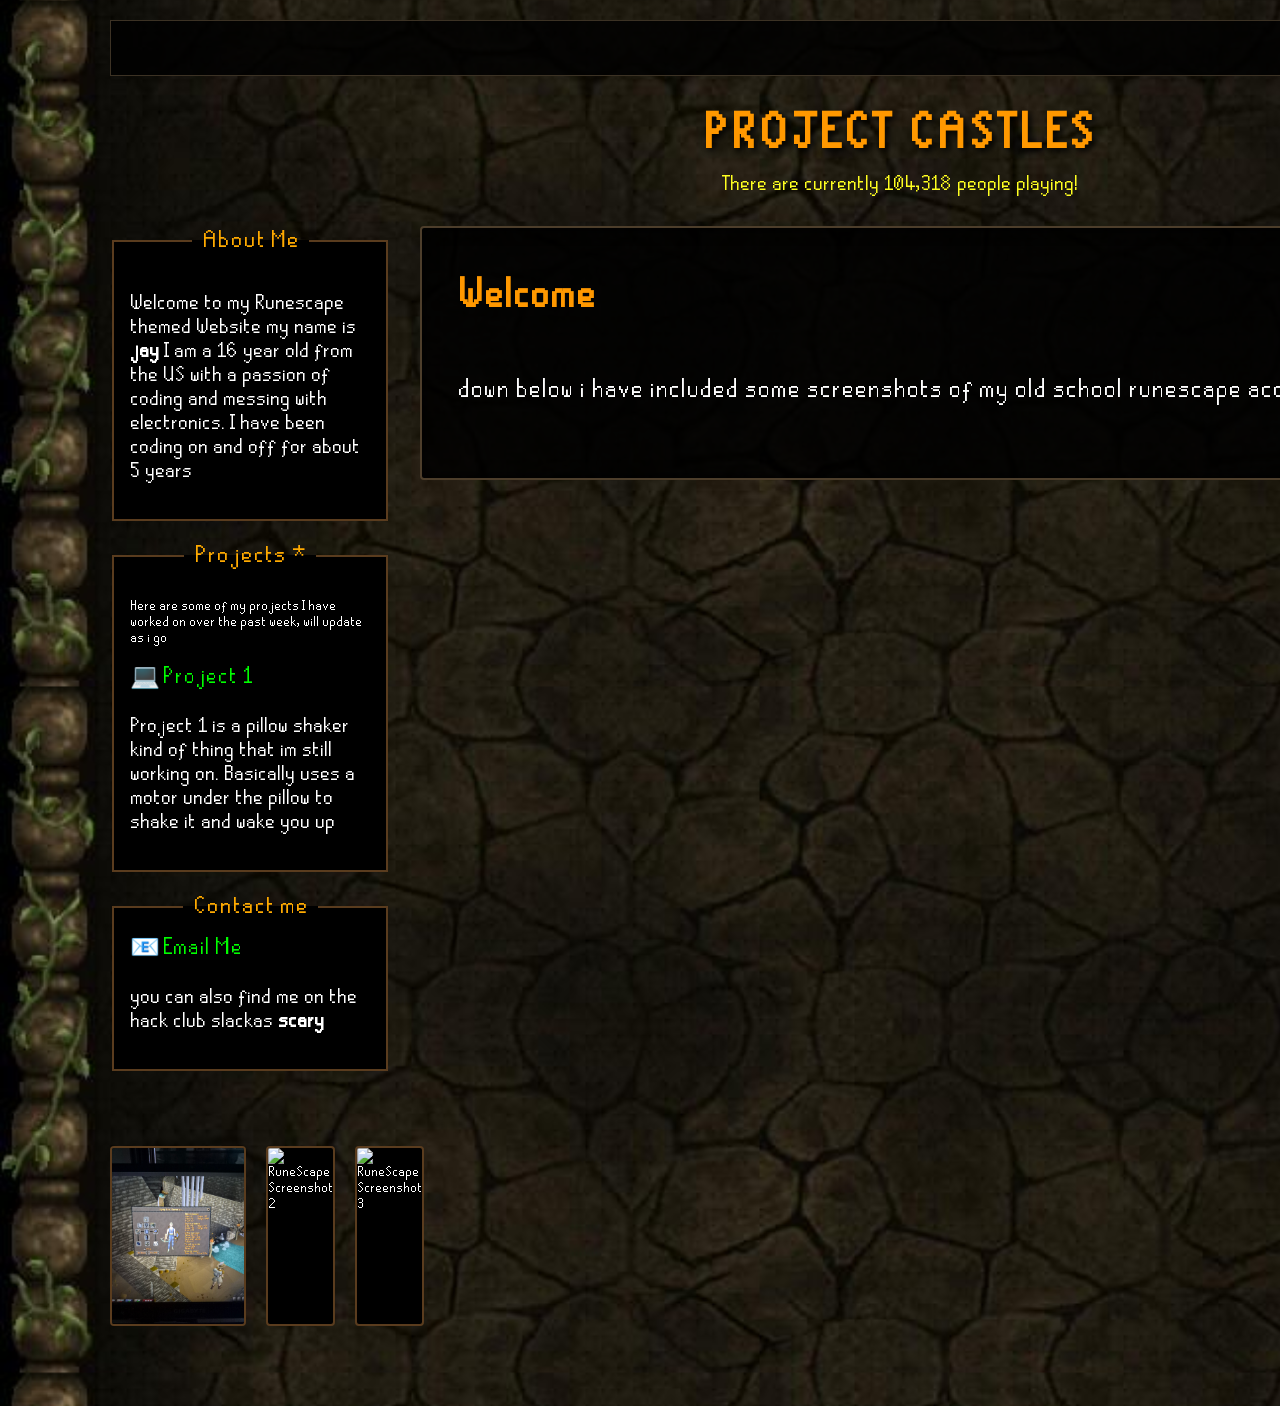
==== index.html @ f6dc307f "Add files via upload" ====
<!DOCTYPE html>
<html lang="en">
<head>
  <meta charset="UTF-8">
  <meta name="viewport" content="width=device-width, initial-scale=1.0">
  <title>Project Castles - Runescape Themed Website</title>
  <style>

    .image-gallery {
  display: flex;
  flex-direction: row;
  gap: 20px;
  margin-top: 25px;
  justify-content: flex-start;
}

.image-gallery img {
  width: 250px;
  height: 180px;
  object-fit: cover;
  border: 2px solid #5a3c1e;
  border-radius: 4px;
  background-color: #000;
  box-sizing: border-box;
}
    @font-face {
      font-family: 'RuneScapeFont'; 
      src: url('font/runescape.ttf') format('truetype'); 
      font-weight: normal;
      font-style: normal;
    }
    html, body {
      margin: 0;
      padding: 0;
      min-height: 100vh;
      background-color: #000;
      color: #fff;
      font-family: 'RuneScapeFont', Arial, sans-serif;
    }

    .osrs-frame {
      position: relative;
      width: 1800px;
      min-height: 100vh;
      margin: 0 auto;
      
      background-image: url('background.jpg');
      background-repeat: repeat-y;
      background-position: center top;
      background-size: 1800px auto; 
      
      box-shadow: 0 0 35px rgba(0, 0, 0, 0.9);
    }

    .content-wrapper {
      padding: 20px 110px 80px 110px;
      box-sizing: border-box;
    }

    .header-bar {
      background: rgba(0, 0, 0, 0.85);
      border: 1px solid #3c3224;
      padding: 12px 24px;
      text-align: right;
      font-size: 30px;
      margin-bottom: 30px;
    }

    .header-bar a {
      color: #00ff00;
      text-decoration: none;
      font-weight: bold;
    }

    .logo-area {
      text-align: center;
      margin: 0 0 30px 0;
    }

    .logo-area h1 {
      color: #ff9800;
      font-size: 56px;
      margin: 0;
      text-shadow: 3px 3px 6px #000;
      letter-spacing: 4px;
    }

    .player-count {
      color: #ffff20;
      font-size: 24px;
      margin-top: 10px;
    }

    .page-layout {
      display: grid;
      grid-template-columns: 280px 1fr;
      gap: 30px;
      align-items: start;
    }

    .osrs-nav-box {
      border: 2px solid #5a3c1e;
      background-color: #000000;
      margin-bottom: 20px;
      padding: 12px 16px;
      box-sizing: border-box;
    }

    .osrs-nav-box legend {
      color: #ffaa00;
      font-size: 28px;s
      font-weight: bold;
      text-align: center;
      padding: 0 10px;
    }

    .osrs-nav-box ul {
      list-style: none;
      padding: 0;
      margin: 0;
    }

    .osrs-nav-box li {
      margin-bottom: 10px;
      font-size: 26px;
      display: flex;
      align-items: center;
    }

    .osrs-nav-box li:last-child {
      margin-bottom: 0;
    }

    .osrs-nav-box .icon {
      width: 24px;
      display: inline-block;
      text-align: center;
      margin-right: 8px;
      font-size: 24px;
    }

    .osrs-nav-box a {
      color: #00ff00;
      text-decoration: none;
      font-weight: normal;
    }

    .osrs-nav-box a:hover {
      text-decoration: underline;
      color: #ffff00;
    }

    .main-content {
      background: rgba(0, 0, 0, 0.85);
      border: 2px solid #4d3e2b;
      border-radius: 4px;
      padding: 35px;
      box-shadow: inset 0 0 15px #000;
      font-size: 30px;
      line-height: 1.5;
    }

    .main-content h2 {
      color: #ff9800;
      margin-top: 0;
    }
  </style>
</head>
<body>

  <div class="osrs-frame">
    <div class="content-wrapper">
      
      <!-- Top Bar -->
      <div class="header-bar">
        <a href="#">made by jay</a>
      </div>

      <!-- Logo Header -->
      <div class="logo-area">
        <h1>PROJECT CASTLES</h1>
        <div class="player-count">
    There are currently <span id="online-counter">104,318</span> people playing!
        </div>
      </div>

      <!-- Main Layout Grid -->
      <div class="page-layout">
        
        <!-- LEFT SIDEBAR -->
        <aside class="left-sidebar">
          
          <fieldset class="osrs-nav-box">
            <legend>About Me</legend>
            <ul>
                <p style="font-size: 24px;">Welcome to my Runescape themed Website my name is <strong>jay</strong> I am a 16 year old from the US with a passion of coding and messing with electronics. I have been coding on and off for about 5 years </p>
            </ul>
          </fieldset>

          <fieldset class="osrs-nav-box">
            <legend>Projects *</legend>
            <ul>
              <p>Here are some of my projects I have worked on over the past week, will update as i go</p>
              <li><span class="icon">💻</span><a href="#">Project 1</a></li>
                <p style="font-size: 24px;">Project 1 is a pillow shaker kind of thing that im still working on. Basically uses a motor under the pillow to shake it and wake you up</p>
            </ul>
          </fieldset>

          <fieldset class="osrs-nav-box">
            <legend>Contact me</legend>
            <ul>
              <li><span class="icon">📧</span><a href="mailto:jrougew@gmail.com">Email Me</a></li>
              <p style="font-size: 24px;">you can also find me on the hack club slackas <strong>scary</strong></p>
            </ul>
          </fieldset>

        </aside>

        <main class="main-content">
          <h2>Welcome</h2>
          <p>down below i have included some screenshots of my old school runescape account if your interested</p>
        </main>
        <!-- Images placed outside and underneath the main box -->
        <div class="image-gallery">
          <img src="1715.jpg" alt="RuneScape Screenshot 1">
          <img src="1758.jpg" alt="RuneScape Screenshot 2">
          <img src="1756.jpg" alt="RuneScape Screenshot 3">   
        </div>
      </div>

    </div>
  </div>

</body>
<script>
  let playerCount = 104318;

  function updateCounter() {
    const change = Math.floor(Math.random() * 11) - 5;
    playerCount += change;

    const formattedCount = playerCount.toLocaleString();

    document.getElementById('online-counter').textContent = formattedCount;
  }

  setInterval(updateCounter, 3000);
</script>
</html>
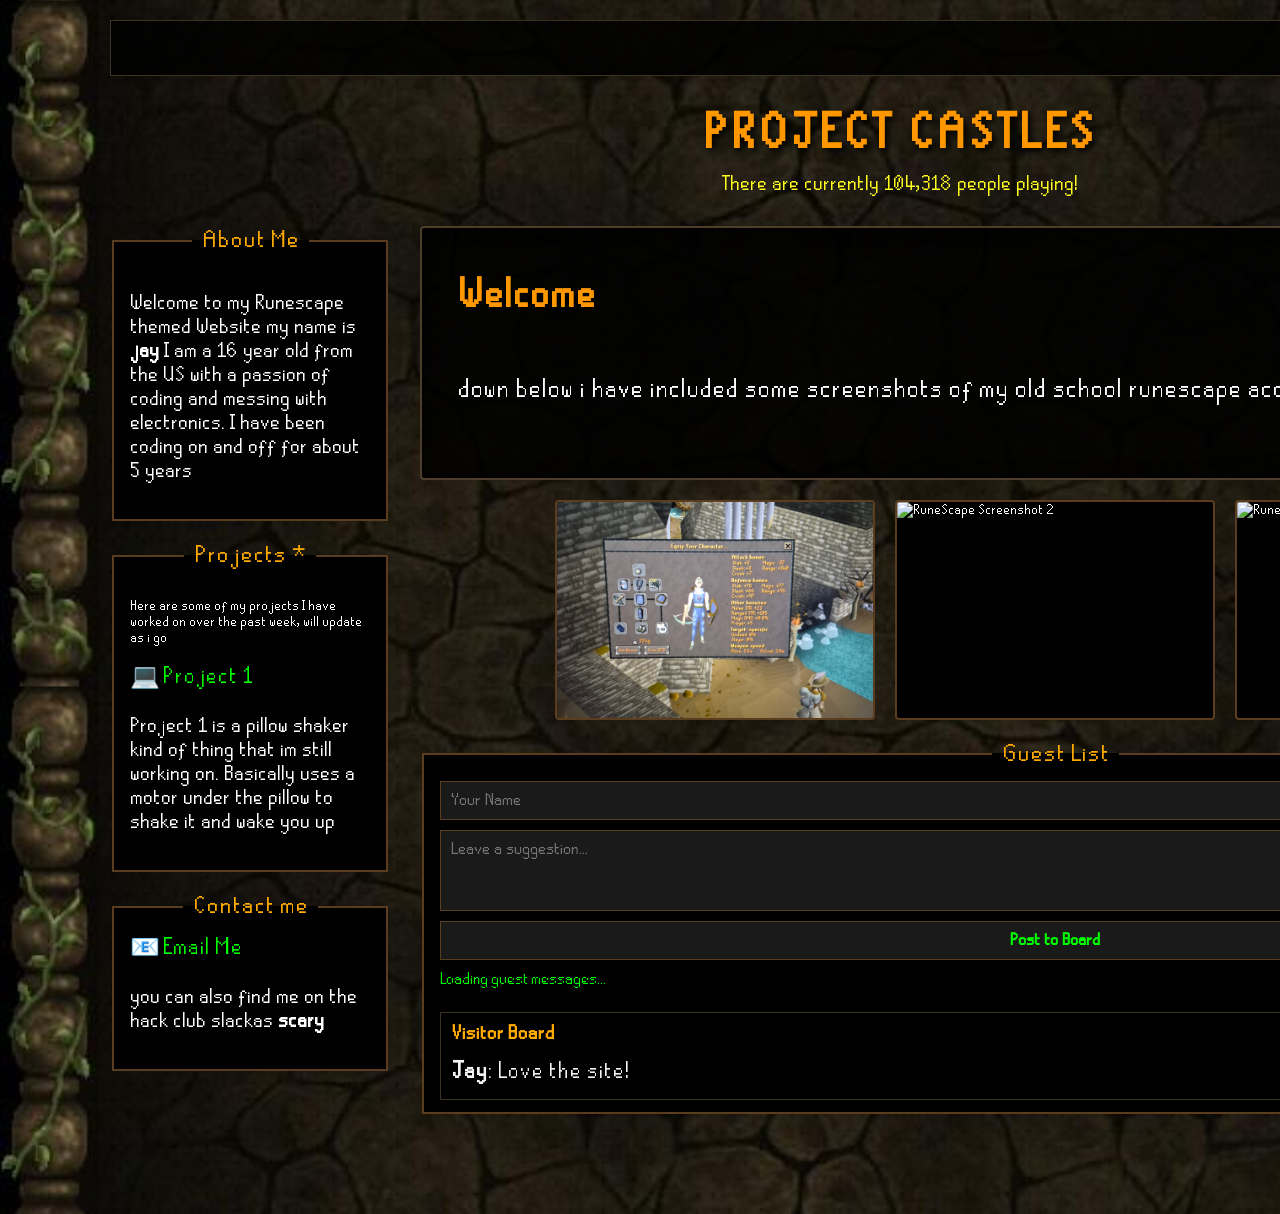
==== commit 03f76065: "Add files via upload" ====
--- a/index.html
+++ b/index.html
@@ -6,17 +6,88 @@
   <title>Project Castles - Runescape Themed Website</title>
   <style>
 
+    .main-column {
+      display: flex;
+      flex-direction: column;
+      gap: 20px;
+    }
+
     .image-gallery {
-  display: flex;
-  flex-direction: row;
-  gap: 20px;
-  margin-top: 25px;
-  justify-content: flex-start;
-}
+      display: flex;
+      flex-direction: row;
+      gap: 20px;
+      justify-content: center;
+      align-items: center;
+      flex-wrap: wrap;
+      margin-top: 0;
+    }
+
+    .guest-list-form {
+      display: flex;
+      flex-direction: column;
+      gap: 10px;
+    }
+
+    .guest-list-form input,
+    .guest-list-form textarea,
+    .guest-list-form button {
+      font-family: inherit;
+      font-size: 20px;
+      padding: 8px 10px;
+      border: 1px solid #5a3c1e;
+      background-color: #1a1a1a;
+      color: #fff;
+      box-sizing: border-box;
+    }
+
+    .guest-list-form button {
+      cursor: pointer;
+      color: #00ff00;
+      font-weight: bold;
+    }
+
+    .guest-list-form button:hover {
+      background-color: #2b2b2b;
+    }
+
+    .guest-status {
+      margin-top: 10px;
+      font-size: 18px;
+      color: #00ff00;
+      min-height: 24px;
+    }
+
+    .guest-list-board {
+      margin-top: 12px;
+      padding: 10px;
+      border: 1px solid #3c3224;
+      background: rgba(0, 0, 0, 0.6);
+    }
+
+    .guest-list-board h3 {
+      margin: 0 0 8px 0;
+      color: #ffaa00;
+      font-size: 22px;
+    }
+
+    .guest-list-board ul {
+      list-style: none;
+      padding: 0;
+      margin: 0;
+      display: flex;
+      flex-direction: column;
+      gap: 8px;
+    }
+
+    .guest-list-board li {
+      font-size: 20px;
+      color: #f3f3f3;
+      line-height: 1.4;
+    }
 
 .image-gallery img {
-  width: 250px;
-  height: 180px;
+  width: 320px;
+  height: 220px;
   object-fit: cover;
   border: 2px solid #5a3c1e;
   border-radius: 4px;
@@ -216,22 +287,42 @@
 
         </aside>
 
-        <main class="main-content">
-          <h2>Welcome</h2>
-          <p>down below i have included some screenshots of my old school runescape account if your interested</p>
-        </main>
-        <!-- Images placed outside and underneath the main box -->
-        <div class="image-gallery">
-          <img src="1715.jpg" alt="RuneScape Screenshot 1">
-          <img src="1758.jpg" alt="RuneScape Screenshot 2">
-          <img src="1756.jpg" alt="RuneScape Screenshot 3">   
+        <div class="main-column">
+          <main class="main-content">
+            <h2>Welcome</h2>
+            <p>down below i have included some screenshots of my old school runescape account if your interested</p>
+          </main>
+
+          <div class="image-gallery">
+            <img src="1715.jpg" alt="RuneScape Screenshot 1">
+            <img src="1758.jpg" alt="RuneScape Screenshot 2">
+            <img src="1756.jpg" alt="RuneScape Screenshot 3">
+          </div>
+
+          <fieldset class="osrs-nav-box">
+            <legend>Guest List</legend>
+            <form id="guest-list-form" class="guest-list-form">
+              <input type="text" id="guest-name" placeholder="Your Name" required>
+              <textarea id="guest-suggestion" rows="3" placeholder="Leave a suggestion..." required></textarea>
+              <button type="submit">Post to Board</button>
+            </form>
+            <p id="guest-status" class="guest-status">Loading guest messages...</p>
+            <div class="guest-list-board">
+              <h3>Visitor Board</h3>
+              <ul id="guest-list-board">
+                <li><strong>Jay</strong>: Love the site!</li>
+              </ul>
+            </div>
+          </fieldset>
         </div>
+       
       </div>
 
     </div>
   </div>
 
 </body>
+<script src="https://cdn.jsdelivr.net/npm/@supabase/supabase-js@2"></script>
 <script>
   let playerCount = 104318;
 
@@ -245,5 +336,90 @@
   }
 
   setInterval(updateCounter, 3000);
+
+  const guestForm = document.getElementById('guest-list-form');
+  const guestNameInput = document.getElementById('guest-name');
+  const guestSuggestionInput = document.getElementById('guest-suggestion');
+  const guestBoard = document.getElementById('guest-list-board');
+  const guestStatus = document.getElementById('guest-status');
+  const supabaseUrl = 'https://ltwkhzrfvhxwshdfphsq.supabase.co';
+  const supabaseKey = 'eyJhbGciOiJIUzI1NiIsInR5cCI6IkpXVCJ9.eyJpc3MiOiJzdXBhYmFzZSIsInJlZiI6Imx0d2toenJmdmh4d3NoZGZwaHNxIiwicm9sZSI6ImFub24iLCJpYXQiOjE3ODYzMjYyNDAsImV4cCI6MjEwMTkwMjI0MH0.dOfgj2DEzrNnYq4Kl5oYCERROlnuH3jGB_Y7jvBufwo';
+  const supabase = window.supabase.createClient(supabaseUrl, supabaseKey);
+  const tableName = 'guest-messages';
+
+  function setGuestStatus(message, isError = false) {
+    guestStatus.textContent = message;
+    guestStatus.style.color = isError ? '#ff6b6b' : '#00ff00';
+  }
+
+  function renderGuestEntries(entries) {
+    guestBoard.innerHTML = '';
+
+    if (!entries.length) {
+      const emptyItem = document.createElement('li');
+      emptyItem.textContent = 'No messages yet.';
+      guestBoard.appendChild(emptyItem);
+      return;
+    }
+
+    entries.forEach((entry) => {
+      const item = document.createElement('li');
+      const nameLabel = document.createElement('strong');
+      nameLabel.textContent = entry.name;
+      item.appendChild(nameLabel);
+      item.appendChild(document.createTextNode(`: ${entry.suggestion}`));
+      guestBoard.appendChild(item);
+    });
+  }
+
+  async function loadGuestEntries() {
+    setGuestStatus('Loading guest messages...');
+
+    const { data, error } = await supabase
+      .from(tableName)
+      .select('*')
+      .order('created_at', { ascending: true });
+
+    if (error) {
+      console.error(error);
+      renderGuestEntries([]);
+      setGuestStatus('Could not load messages. Check the Supabase table name, columns, and Row Level Security rules.', true);
+      return;
+    }
+
+    const entries = (data || []).map((entry) => ({
+      name: entry.name,
+      suggestion: entry.message
+    }));
+
+    renderGuestEntries(entries);
+    setGuestStatus('Guest messages loaded.');
+  }
+
+  guestForm.addEventListener('submit', async (event) => {
+    event.preventDefault();
+
+    const name = guestNameInput.value.trim();
+    const suggestion = guestSuggestionInput.value.trim();
+
+    if (!name || !suggestion) return;
+
+    const { error } = await supabase
+      .from(tableName)
+      .insert([{ name, message: suggestion }]);
+
+    if (error) {
+      console.error(error);
+      setGuestStatus('Message could not be posted. This usually means Supabase Row Level Security is blocking inserts. Add public insert/select policies for the table.', true);
+      return;
+    }
+
+    guestNameInput.value = '';
+    guestSuggestionInput.value = '';
+    await loadGuestEntries();
+    setGuestStatus('Message posted successfully!');
+  });
+
+  loadGuestEntries();
 </script>
 </html>
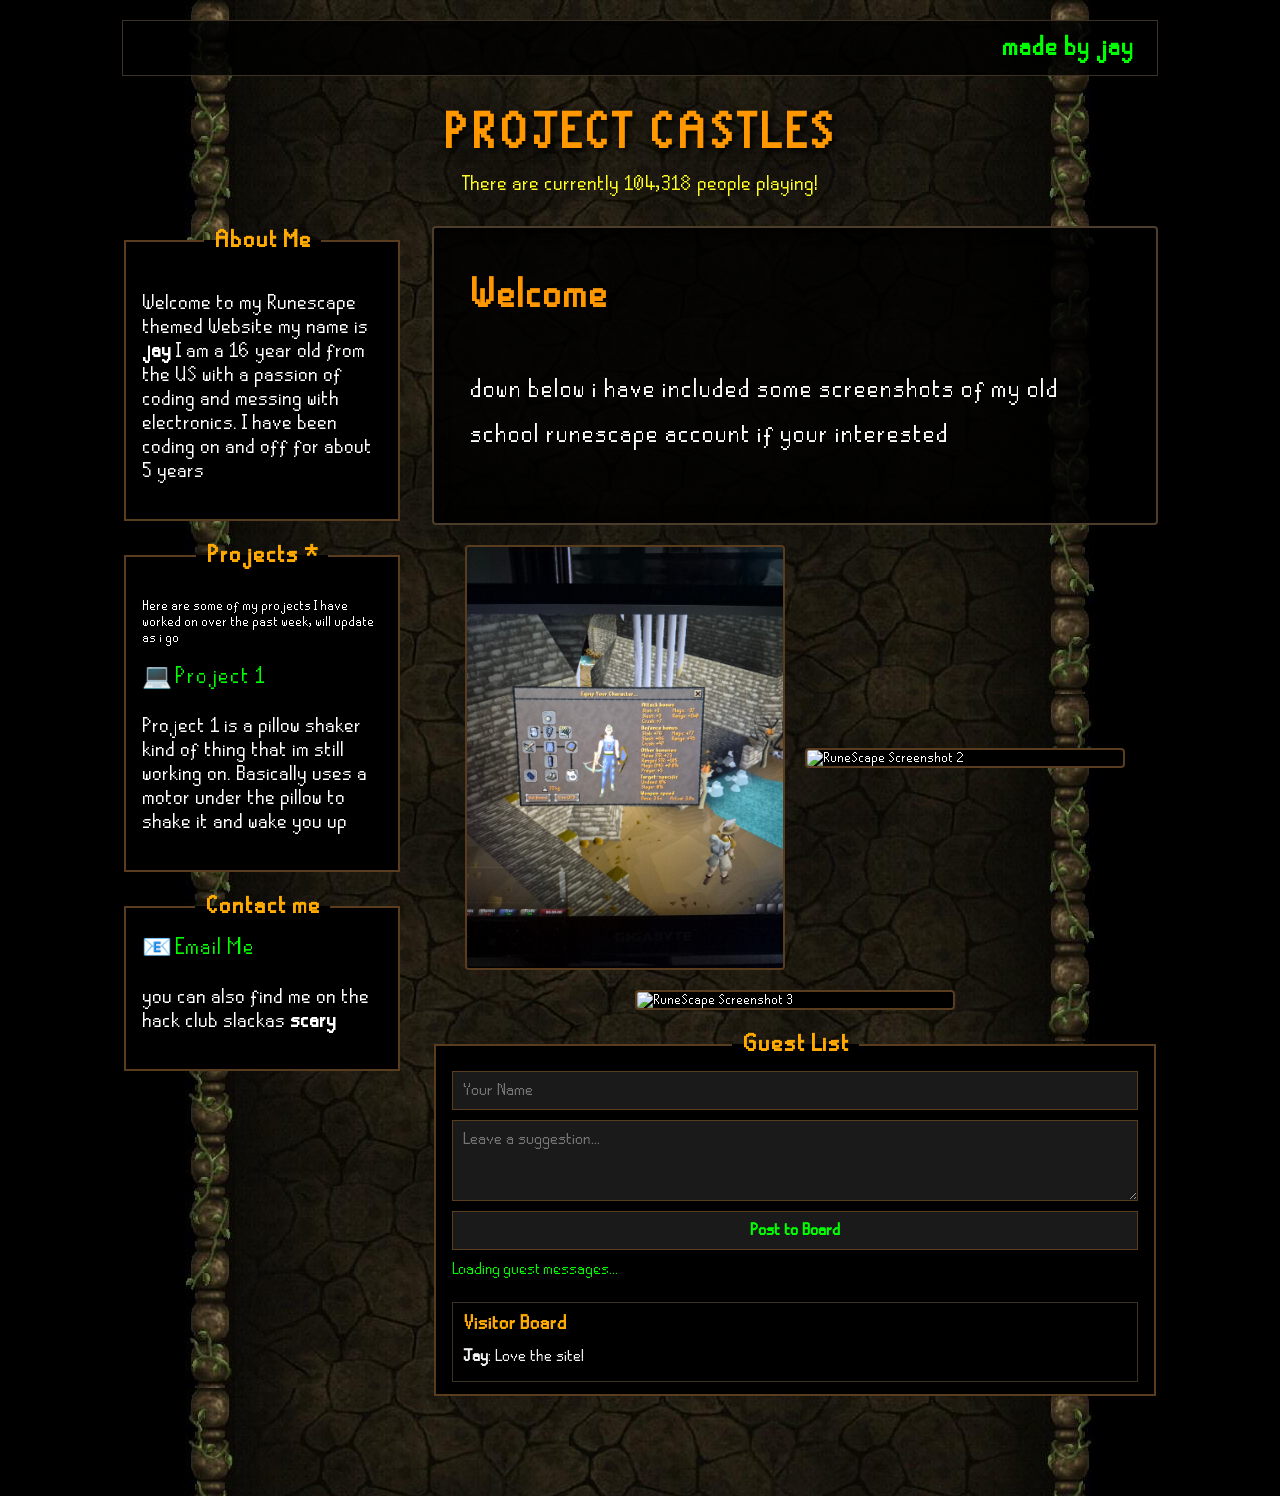
==== commit 25dc0a37: "Make layout responsive for monitor/TV/mobile while preserving original style" ====
--- a/index.html
+++ b/index.html
@@ -1,425 +1,324 @@
-<!DOCTYPE html>
-<html lang="en">
-<head>
-  <meta charset="UTF-8">
-  <meta name="viewport" content="width=device-width, initial-scale=1.0">
-  <title>Project Castles - Runescape Themed Website</title>
-  <style>
-
-    .main-column {
-      display: flex;
-      flex-direction: column;
-      gap: 20px;
-    }
-
-    .image-gallery {
-      display: flex;
-      flex-direction: row;
-      gap: 20px;
-      justify-content: center;
-      align-items: center;
-      flex-wrap: wrap;
-      margin-top: 0;
-    }
-
-    .guest-list-form {
-      display: flex;
-      flex-direction: column;
-      gap: 10px;
-    }
-
-    .guest-list-form input,
-    .guest-list-form textarea,
-    .guest-list-form button {
-      font-family: inherit;
-      font-size: 20px;
-      padding: 8px 10px;
-      border: 1px solid #5a3c1e;
-      background-color: #1a1a1a;
-      color: #fff;
-      box-sizing: border-box;
-    }
-
-    .guest-list-form button {
-      cursor: pointer;
-      color: #00ff00;
-      font-weight: bold;
-    }
-
-    .guest-list-form button:hover {
-      background-color: #2b2b2b;
-    }
-
-    .guest-status {
-      margin-top: 10px;
-      font-size: 18px;
-      color: #00ff00;
-      min-height: 24px;
-    }
-
-    .guest-list-board {
-      margin-top: 12px;
-      padding: 10px;
-      border: 1px solid #3c3224;
-      background: rgba(0, 0, 0, 0.6);
-    }
-
-    .guest-list-board h3 {
-      margin: 0 0 8px 0;
-      color: #ffaa00;
-      font-size: 22px;
-    }
-
-    .guest-list-board ul {
-      list-style: none;
-      padding: 0;
-      margin: 0;
-      display: flex;
-      flex-direction: column;
-      gap: 8px;
-    }
-
-    .guest-list-board li {
-      font-size: 20px;
-      color: #f3f3f3;
-      line-height: 1.4;
-    }
-
-.image-gallery img {
-  width: 320px;
-  height: 220px;
-  object-fit: cover;
-  border: 2px solid #5a3c1e;
-  border-radius: 4px;
-  background-color: #000;
-  box-sizing: border-box;
-}
-    @font-face {
-      font-family: 'RuneScapeFont'; 
-      src: url('font/runescape.ttf') format('truetype'); 
-      font-weight: normal;
-      font-style: normal;
-    }
-    html, body {
-      margin: 0;
-      padding: 0;
-      min-height: 100vh;
-      background-color: #000;
-      color: #fff;
-      font-family: 'RuneScapeFont', Arial, sans-serif;
-    }
-
-    .osrs-frame {
-      position: relative;
-      width: 1800px;
-      min-height: 100vh;
-      margin: 0 auto;
-      
-      background-image: url('background.jpg');
-      background-repeat: repeat-y;
-      background-position: center top;
-      background-size: 1800px auto; 
-      
-      box-shadow: 0 0 35px rgba(0, 0, 0, 0.9);
-    }
-
-    .content-wrapper {
-      padding: 20px 110px 80px 110px;
-      box-sizing: border-box;
-    }
-
-    .header-bar {
-      background: rgba(0, 0, 0, 0.85);
-      border: 1px solid #3c3224;
-      padding: 12px 24px;
-      text-align: right;
-      font-size: 30px;
-      margin-bottom: 30px;
-    }
-
-    .header-bar a {
-      color: #00ff00;
-      text-decoration: none;
-      font-weight: bold;
-    }
-
-    .logo-area {
-      text-align: center;
-      margin: 0 0 30px 0;
-    }
-
-    .logo-area h1 {
-      color: #ff9800;
-      font-size: 56px;
-      margin: 0;
-      text-shadow: 3px 3px 6px #000;
-      letter-spacing: 4px;
-    }
-
-    .player-count {
-      color: #ffff20;
-      font-size: 24px;
-      margin-top: 10px;
-    }
-
-    .page-layout {
-      display: grid;
-      grid-template-columns: 280px 1fr;
-      gap: 30px;
-      align-items: start;
-    }
-
-    .osrs-nav-box {
-      border: 2px solid #5a3c1e;
-      background-color: #000000;
-      margin-bottom: 20px;
-      padding: 12px 16px;
-      box-sizing: border-box;
-    }
-
-    .osrs-nav-box legend {
-      color: #ffaa00;
-      font-size: 28px;s
-      font-weight: bold;
-      text-align: center;
-      padding: 0 10px;
-    }
-
-    .osrs-nav-box ul {
-      list-style: none;
-      padding: 0;
-      margin: 0;
-    }
-
-    .osrs-nav-box li {
-      margin-bottom: 10px;
-      font-size: 26px;
-      display: flex;
-      align-items: center;
-    }
-
-    .osrs-nav-box li:last-child {
-      margin-bottom: 0;
-    }
-
-    .osrs-nav-box .icon {
-      width: 24px;
-      display: inline-block;
-      text-align: center;
-      margin-right: 8px;
-      font-size: 24px;
-    }
-
-    .osrs-nav-box a {
-      color: #00ff00;
-      text-decoration: none;
-      font-weight: normal;
-    }
-
-    .osrs-nav-box a:hover {
-      text-decoration: underline;
-      color: #ffff00;
-    }
-
-    .main-content {
-      background: rgba(0, 0, 0, 0.85);
-      border: 2px solid #4d3e2b;
-      border-radius: 4px;
-      padding: 35px;
-      box-shadow: inset 0 0 15px #000;
-      font-size: 30px;
-      line-height: 1.5;
-    }
-
-    .main-content h2 {
-      color: #ff9800;
-      margin-top: 0;
-    }
-  </style>
-</head>
-<body>
-
-  <div class="osrs-frame">
-    <div class="content-wrapper">
-      
-      <!-- Top Bar -->
-      <div class="header-bar">
-        <a href="#">made by jay</a>
-      </div>
-
-      <!-- Logo Header -->
-      <div class="logo-area">
-        <h1>PROJECT CASTLES</h1>
-        <div class="player-count">
-    There are currently <span id="online-counter">104,318</span> people playing!
-        </div>
-      </div>
-
-      <!-- Main Layout Grid -->
-      <div class="page-layout">
-        
-        <!-- LEFT SIDEBAR -->
-        <aside class="left-sidebar">
-          
-          <fieldset class="osrs-nav-box">
-            <legend>About Me</legend>
-            <ul>
-                <p style="font-size: 24px;">Welcome to my Runescape themed Website my name is <strong>jay</strong> I am a 16 year old from the US with a passion of coding and messing with electronics. I have been coding on and off for about 5 years </p>
-            </ul>
-          </fieldset>
-
-          <fieldset class="osrs-nav-box">
-            <legend>Projects *</legend>
-            <ul>
-              <p>Here are some of my projects I have worked on over the past week, will update as i go</p>
-              <li><span class="icon">💻</span><a href="#">Project 1</a></li>
-                <p style="font-size: 24px;">Project 1 is a pillow shaker kind of thing that im still working on. Basically uses a motor under the pillow to shake it and wake you up</p>
-            </ul>
-          </fieldset>
-
-          <fieldset class="osrs-nav-box">
-            <legend>Contact me</legend>
-            <ul>
-              <li><span class="icon">📧</span><a href="mailto:jrougew@gmail.com">Email Me</a></li>
-              <p style="font-size: 24px;">you can also find me on the hack club slackas <strong>scary</strong></p>
-            </ul>
-          </fieldset>
-
-        </aside>
-
-        <div class="main-column">
-          <main class="main-content">
-            <h2>Welcome</h2>
-            <p>down below i have included some screenshots of my old school runescape account if your interested</p>
-          </main>
-
-          <div class="image-gallery">
-            <img src="1715.jpg" alt="RuneScape Screenshot 1">
-            <img src="1758.jpg" alt="RuneScape Screenshot 2">
-            <img src="1756.jpg" alt="RuneScape Screenshot 3">
-          </div>
-
-          <fieldset class="osrs-nav-box">
-            <legend>Guest List</legend>
-            <form id="guest-list-form" class="guest-list-form">
-              <input type="text" id="guest-name" placeholder="Your Name" required>
-              <textarea id="guest-suggestion" rows="3" placeholder="Leave a suggestion..." required></textarea>
-              <button type="submit">Post to Board</button>
-            </form>
-            <p id="guest-status" class="guest-status">Loading guest messages...</p>
-            <div class="guest-list-board">
-              <h3>Visitor Board</h3>
-              <ul id="guest-list-board">
-                <li><strong>Jay</strong>: Love the site!</li>
-              </ul>
-            </div>
-          </fieldset>
-        </div>
-       
-      </div>
-
-    </div>
-  </div>
-
-</body>
-<script src="https://cdn.jsdelivr.net/npm/@supabase/supabase-js@2"></script>
-<script>
-  let playerCount = 104318;
-
-  function updateCounter() {
-    const change = Math.floor(Math.random() * 11) - 5;
-    playerCount += change;
-
-    const formattedCount = playerCount.toLocaleString();
-
-    document.getElementById('online-counter').textContent = formattedCount;
-  }
-
-  setInterval(updateCounter, 3000);
-
-  const guestForm = document.getElementById('guest-list-form');
-  const guestNameInput = document.getElementById('guest-name');
-  const guestSuggestionInput = document.getElementById('guest-suggestion');
-  const guestBoard = document.getElementById('guest-list-board');
-  const guestStatus = document.getElementById('guest-status');
-  const supabaseUrl = 'https://ltwkhzrfvhxwshdfphsq.supabase.co';
-  const supabaseKey = 'eyJhbGciOiJIUzI1NiIsInR5cCI6IkpXVCJ9.eyJpc3MiOiJzdXBhYmFzZSIsInJlZiI6Imx0d2toenJmdmh4d3NoZGZwaHNxIiwicm9sZSI6ImFub24iLCJpYXQiOjE3ODYzMjYyNDAsImV4cCI6MjEwMTkwMjI0MH0.dOfgj2DEzrNnYq4Kl5oYCERROlnuH3jGB_Y7jvBufwo';
-  const supabase = window.supabase.createClient(supabaseUrl, supabaseKey);
-  const tableName = 'guest-messages';
-
-  function setGuestStatus(message, isError = false) {
-    guestStatus.textContent = message;
-    guestStatus.style.color = isError ? '#ff6b6b' : '#00ff00';
-  }
-
-  function renderGuestEntries(entries) {
-    guestBoard.innerHTML = '';
-
-    if (!entries.length) {
-      const emptyItem = document.createElement('li');
-      emptyItem.textContent = 'No messages yet.';
-      guestBoard.appendChild(emptyItem);
-      return;
-    }
-
-    entries.forEach((entry) => {
-      const item = document.createElement('li');
-      const nameLabel = document.createElement('strong');
-      nameLabel.textContent = entry.name;
-      item.appendChild(nameLabel);
-      item.appendChild(document.createTextNode(`: ${entry.suggestion}`));
-      guestBoard.appendChild(item);
-    });
-  }
-
-  async function loadGuestEntries() {
-    setGuestStatus('Loading guest messages...');
-
-    const { data, error } = await supabase
-      .from(tableName)
-      .select('*')
-      .order('created_at', { ascending: true });
-
-    if (error) {
-      console.error(error);
-      renderGuestEntries([]);
-      setGuestStatus('Could not load messages. Check the Supabase table name, columns, and Row Level Security rules.', true);
-      return;
-    }
-
-    const entries = (data || []).map((entry) => ({
-      name: entry.name,
-      suggestion: entry.message
-    }));
-
-    renderGuestEntries(entries);
-    setGuestStatus('Guest messages loaded.');
-  }
-
-  guestForm.addEventListener('submit', async (event) => {
-    event.preventDefault();
-
-    const name = guestNameInput.value.trim();
-    const suggestion = guestSuggestionInput.value.trim();
-
-    if (!name || !suggestion) return;
-
-    const { error } = await supabase
-      .from(tableName)
-      .insert([{ name, message: suggestion }]);
-
-    if (error) {
-      console.error(error);
-      setGuestStatus('Message could not be posted. This usually means Supabase Row Level Security is blocking inserts. Add public insert/select policies for the table.', true);
-      return;
-    }
-
-    guestNameInput.value = '';
-    guestSuggestionInput.value = '';
-    await loadGuestEntries();
-    setGuestStatus('Message posted successfully!');
-  });
-
-  loadGuestEntries();
-</script>
-</html>+<!DOCTYPE html>
+<html lang="en">
+<head>
+  <meta charset="UTF-8">
+  <meta name="viewport" content="width=device-width, initial-scale=1.0">
+  <title>Project Castles - Runescape Themed Website</title>
+  <style>
+    /* Keep original look but make layout adapt to screen sizes */
+    @font-face {
+      font-family: 'RuneScapeFont';
+      src: url('font/runescape.ttf') format('truetype');
+      font-weight: normal;
+      font-style: normal;
+      font-display: swap;
+    }
+
+    * { box-sizing: border-box }
+    html, body {
+      margin: 0;
+      padding: 0;
+      min-height: 100vh;
+      background-color: #000;
+      color: #fff;
+      font-family: 'RuneScapeFont', Arial, sans-serif;
+      font-size: 16px;
+    }
+
+    .osrs-frame {
+      position: relative;
+      width: 100%;
+      max-width: 1800px; /* keep original max visual width */
+      min-height: 100vh;
+      margin: 0 auto;
+      background-image: url('background.jpg');
+      background-repeat: repeat-y;
+      background-position: center top;
+      background-size: auto; /* preserve original tiling */
+      box-shadow: 0 0 35px rgba(0, 0, 0, 0.9);
+      padding: 0 12px; /* small horizontal padding on narrow screens */
+    }
+
+    .content-wrapper {
+      padding: 20px 110px 80px 110px;
+      box-sizing: border-box;
+    }
+
+    /* make the content padding scale down on narrow screens */
+    @media (max-width: 1000px) {
+      .content-wrapper { padding-left: 36px; padding-right: 36px }
+    }
+    @media (max-width: 640px) {
+      .content-wrapper { padding-left: 18px; padding-right: 18px }
+    }
+
+    .header-bar {
+      background: rgba(0, 0, 0, 0.85);
+      border: 1px solid #3c3224;
+      padding: 12px 24px;
+      text-align: right;
+      font-size: 30px;
+      margin-bottom: 30px;
+    }
+
+    .header-bar a { color: #00ff00; text-decoration: none; font-weight: bold }
+
+    .logo-area { text-align: center; margin: 0 0 30px 0 }
+    .logo-area h1 { color: #ff9800; font-size: 56px; margin: 0; text-shadow: 3px 3px 6px #000; letter-spacing: 4px }
+    .player-count { color: #ffff20; font-size: 24px; margin-top: 10px }
+
+    .page-layout { display: grid; grid-template-columns: 280px 1fr; gap: 30px; align-items: start }
+    /* collapse to single column on smaller screens */
+    @media (max-width: 900px) {
+      .page-layout { grid-template-columns: 1fr }
+      .left-sidebar { order: 2 }
+      .main-column { order: 1 }
+    }
+
+    .osrs-nav-box { border: 2px solid #5a3c1e; background-color: #000000; margin-bottom: 20px; padding: 12px 16px; box-sizing: border-box }
+    .osrs-nav-box legend { color: #ffaa00; font-size: 28px; font-weight: bold; text-align: center; padding: 0 10px }
+    .osrs-nav-box ul { list-style: none; padding: 0; margin: 0 }
+    .osrs-nav-box li { margin-bottom: 10px; font-size: 26px; display: flex; align-items: center }
+    .osrs-nav-box li:last-child { margin-bottom: 0 }
+    .osrs-nav-box .icon { width: 24px; display: inline-block; text-align: center; margin-right: 8px; font-size: 24px }
+    .osrs-nav-box a { color: #00ff00; text-decoration: none; font-weight: normal }
+    .osrs-nav-box a:hover { text-decoration: underline; color: #ffff00 }
+
+    .main-column { display: flex; flex-direction: column; gap: 20px }
+
+    .image-gallery { display: flex; flex-direction: row; gap: 20px; justify-content: center; align-items: center; flex-wrap: wrap; margin-top: 0 }
+    .image-gallery img { width: 320px; max-width: 100%; height: auto; object-fit: cover; border: 2px solid #5a3c1e; border-radius: 4px; background-color: #000 }
+
+    .guest-list-form { display: flex; flex-direction: column; gap: 10px }
+    .guest-list-form input, .guest-list-form textarea, .guest-list-form button { font-family: inherit; font-size: 20px; padding: 8px 10px; border: 1px solid #5a3c1e; background-color: #1a1a1a; color: #fff; box-sizing: border-box }
+    .guest-list-form button { cursor: pointer; color: #00ff00; font-weight: bold }
+    .guest-list-form button:hover { background-color: #2b2b2b }
+
+    .guest-status { margin-top: 10px; font-size: 18px; color: #00ff00; min-height: 24px }
+    .guest-list-board { margin-top: 12px; padding: 10px; border: 1px solid #3c3224; background: rgba(0, 0, 0, 0.6) }
+    .guest-list-board h3 { margin: 0 0 8px 0; color: #ffaa00; font-size: 22px }
+    .guest-list-board ul { list-style: none; padding: 0; margin: 0; display: flex; flex-direction: column; gap: 8px }
+    .guest-list-board li { font-size: 20px; color: #f3f3f3; line-height: 1.4 }
+
+    .main-content { background: rgba(0, 0, 0, 0.85); border: 2px solid #4d3e2b; border-radius: 4px; padding: 35px; box-shadow: inset 0 0 15px #000; font-size: 30px; line-height: 1.5 }
+    .main-content h2 { color: #ff9800; margin-top: 0 }
+
+    /* small reductions for tiny screens to keep look consistent */
+    @media (max-width: 480px) {
+      .header-bar { font-size: 18px }
+      .logo-area h1 { font-size: 30px }
+      .main-content { padding: 18px; font-size: 18px }
+      .osrs-nav-box li { font-size: 18px }
+      .image-gallery img { width: 100%; max-width: 260px }
+    }
+
+    /* Monitor: slightly increase spacing and image sizes on wide desktop */
+    @media (min-width: 1400px) and (max-width: 1999px) {
+      .content-wrapper { padding-left: 120px; padding-right: 120px }
+      .logo-area h1 { font-size: 68px }
+      .header-bar { font-size: 32px }
+      .main-content { font-size: 34px; padding: 42px }
+      .osrs-nav-box legend { font-size: 30px }
+      .osrs-nav-box li { font-size: 28px }
+      .image-gallery img { width: 420px }
+    }
+
+    /* TV / very large screens: scale up to keep the same visual density */
+    @media (min-width: 2000px) {
+      .osrs-frame { max-width: none; background-size: cover }
+      .content-wrapper { padding-left: 160px; padding-right: 160px }
+      .logo-area h1 { font-size: 96px; letter-spacing: 6px }
+      .header-bar { font-size: 40px }
+      .main-content { font-size: 40px; padding: 60px }
+      .osrs-nav-box legend { font-size: 36px }
+      .osrs-nav-box li { font-size: 32px }
+      .image-gallery img { width: 520px }
+    }
+  </style>
+</head>
+<body>
+
+  <div class="osrs-frame">
+    <div class="content-wrapper">
+      
+      <!-- Top Bar -->
+      <div class="header-bar">
+        <a href="#">made by jay</a>
+      </div>
+
+      <!-- Logo Header -->
+      <div class="logo-area">
+        <h1>PROJECT CASTLES</h1>
+        <div class="player-count">
+    There are currently <span id="online-counter">104,318</span> people playing!
+        </div>
+      </div>
+
+      <!-- Main Layout Grid -->
+      <div class="page-layout">
+        
+        <!-- LEFT SIDEBAR -->
+        <aside class="left-sidebar">
+          
+          <fieldset class="osrs-nav-box">
+            <legend>About Me</legend>
+            <ul>
+                <p style="font-size: 24px;">Welcome to my Runescape themed Website my name is <strong>jay</strong> I am a 16 year old from the US with a passion of coding and messing with electronics. I have been coding on and off for about 5 years </p>
+            </ul>
+          </fieldset>
+
+          <fieldset class="osrs-nav-box">
+            <legend>Projects *</legend>
+            <ul>
+              <p>Here are some of my projects I have worked on over the past week, will update as i go</p>
+              <li><span class="icon">💻</span><a href="#">Project 1</a></li>
+                <p style="font-size: 24px;">Project 1 is a pillow shaker kind of thing that im still working on. Basically uses a motor under the pillow to shake it and wake you up</p>
+            </ul>
+          </fieldset>
+
+          <fieldset class="osrs-nav-box">
+            <legend>Contact me</legend>
+            <ul>
+              <li><span class="icon">📧</span><a href="mailto:jrougew@gmail.com">Email Me</a></li>
+              <p style="font-size: 24px;">you can also find me on the hack club slackas <strong>scary</strong></p>
+            </ul>
+          </fieldset>
+
+        </aside>
+
+        <div class="main-column">
+          <main class="main-content">
+            <h2>Welcome</h2>
+            <p>down below i have included some screenshots of my old school runescape account if your interested</p>
+          </main>
+
+          <div class="image-gallery">
+            <img src="1715.jpg" alt="RuneScape Screenshot 1">
+            <img src="1758.jpg" alt="RuneScape Screenshot 2">
+            <img src="1756.jpg" alt="RuneScape Screenshot 3">
+          </div>
+
+          <fieldset class="osrs-nav-box">
+            <legend>Guest List</legend>
+            <form id="guest-list-form" class="guest-list-form">
+              <input type="text" id="guest-name" placeholder="Your Name" required>
+              <textarea id="guest-suggestion" rows="3" placeholder="Leave a suggestion..." required></textarea>
+              <button type="submit">Post to Board</button>
+            </form>
+            <p id="guest-status" class="guest-status">Loading guest messages...</p>
+            <div class="guest-list-board">
+              <h3>Visitor Board</h3>
+              <ul id="guest-list-board">
+                <li><strong>Jay</strong>: Love the site!</li>
+              </ul>
+            </div>
+          </fieldset>
+        </div>
+       
+      </div>
+
+    </div>
+  </div>
+
+</body>
+<script src="https://cdn.jsdelivr.net/npm/@supabase/supabase-js@2"></script>
+<script>
+  let playerCount = 104318;
+
+  function updateCounter() {
+    const change = Math.floor(Math.random() * 11) - 5;
+    playerCount += change;
+
+    const formattedCount = playerCount.toLocaleString();
+
+    document.getElementById('online-counter').textContent = formattedCount;
+  }
+
+  setInterval(updateCounter, 3000);
+
+  const guestForm = document.getElementById('guest-list-form');
+  const guestNameInput = document.getElementById('guest-name');
+  const guestSuggestionInput = document.getElementById('guest-suggestion');
+  const guestBoard = document.getElementById('guest-list-board');
+  const guestStatus = document.getElementById('guest-status');
+  const supabaseUrl = 'https://ltwkhzrfvhxwshdfphsq.supabase.co';
+  const supabaseKey = 'eyJhbGciOiJIUzI1NiIsInR5cCI6IkpXVCJ9.eyJpc3MiOiJzdXBhYmFzZSIsInJlZiI6Imx0d2toenJmdmh4d3NoZGZwaHNxIiwicm9sZSI6ImFub24iLCJpYXQiOjE3ODYzMjYyNDAsImV4cCI6MjEwMTkwMjI0MH0.dOfgj2DEzrNnYq4Kl5oYCERROlnuH3jGB_Y7jvBufwo';
+  const supabase = window.supabase.createClient(supabaseUrl, supabaseKey);
+  const tableName = 'guest-messages';
+
+  function setGuestStatus(message, isError = false) {
+    guestStatus.textContent = message;
+    guestStatus.style.color = isError ? '#ff6b6b' : '#00ff00';
+  }
+
+  function renderGuestEntries(entries) {
+    guestBoard.innerHTML = '';
+
+    if (!entries.length) {
+      const emptyItem = document.createElement('li');
+      emptyItem.textContent = 'No messages yet.';
+      guestBoard.appendChild(emptyItem);
+      return;
+    }
+
+    entries.forEach((entry) => {
+      const item = document.createElement('li');
+      const nameLabel = document.createElement('strong');
+      nameLabel.textContent = entry.name;
+      item.appendChild(nameLabel);
+      item.appendChild(document.createTextNode(`: ${entry.suggestion}`));
+      guestBoard.appendChild(item);
+    });
+  }
+
+  async function loadGuestEntries() {
+    setGuestStatus('Loading guest messages...');
+
+    const { data, error } = await supabase
+      .from(tableName)
+      .select('*')
+      .order('created_at', { ascending: true });
+
+    if (error) {
+      console.error(error);
+      renderGuestEntries([]);
+      setGuestStatus('Could not load messages. Check the Supabase table name, columns, and Row Level Security rules.', true);
+      return;
+    }
+
+    const entries = (data || []).map((entry) => ({
+      name: entry.name,
+      suggestion: entry.message
+    }));
+
+    renderGuestEntries(entries);
+    setGuestStatus('Guest messages loaded.');
+  }
+
+  guestForm.addEventListener('submit', async (event) => {
+    event.preventDefault();
+
+    const name = guestNameInput.value.trim();
+    const suggestion = guestSuggestionInput.value.trim();
+
+    if (!name || !suggestion) return;
+
+    const { error } = await supabase
+      .from(tableName)
+      .insert([{ name, message: suggestion }]);
+
+    if (error) {
+      console.error(error);
+      setGuestStatus('Message could not be posted. This usually means Supabase Row Level Security is blocking inserts. Add public insert/select policies for the table.', true);
+      return;
+    }
+
+    guestNameInput.value = '';
+    guestSuggestionInput.value = '';
+    await loadGuestEntries();
+    setGuestStatus('Message posted successfully!');
+  });
+
+  loadGuestEntries();
+</script>
+</html>
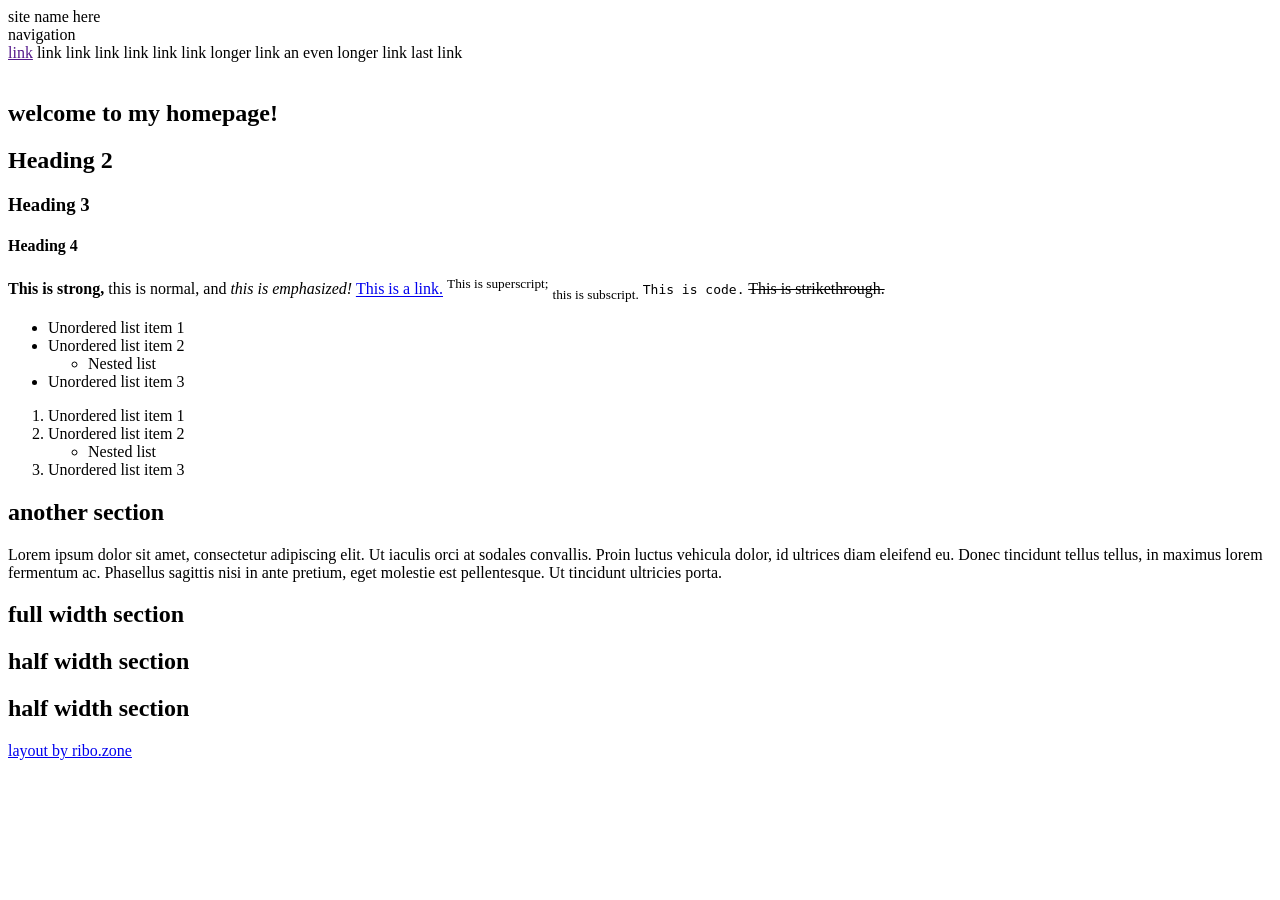
==== commit f034364b: "Add files via upload" ====
--- a/index.html
+++ b/index.html
@@ -1,324 +1,94 @@
-<!DOCTYPE html>
-<html lang="en">
-<head>
-  <meta charset="UTF-8">
-  <meta name="viewport" content="width=device-width, initial-scale=1.0">
-  <title>Project Castles - Runescape Themed Website</title>
-  <style>
-    /* Keep original look but make layout adapt to screen sizes */
-    @font-face {
-      font-family: 'RuneScapeFont';
-      src: url('font/runescape.ttf') format('truetype');
-      font-weight: normal;
-      font-style: normal;
-      font-display: swap;
-    }
-
-    * { box-sizing: border-box }
-    html, body {
-      margin: 0;
-      padding: 0;
-      min-height: 100vh;
-      background-color: #000;
-      color: #fff;
-      font-family: 'RuneScapeFont', Arial, sans-serif;
-      font-size: 16px;
-    }
-
-    .osrs-frame {
-      position: relative;
-      width: 100%;
-      max-width: 1800px; /* keep original max visual width */
-      min-height: 100vh;
-      margin: 0 auto;
-      background-image: url('background.jpg');
-      background-repeat: repeat-y;
-      background-position: center top;
-      background-size: auto; /* preserve original tiling */
-      box-shadow: 0 0 35px rgba(0, 0, 0, 0.9);
-      padding: 0 12px; /* small horizontal padding on narrow screens */
-    }
-
-    .content-wrapper {
-      padding: 20px 110px 80px 110px;
-      box-sizing: border-box;
-    }
-
-    /* make the content padding scale down on narrow screens */
-    @media (max-width: 1000px) {
-      .content-wrapper { padding-left: 36px; padding-right: 36px }
-    }
-    @media (max-width: 640px) {
-      .content-wrapper { padding-left: 18px; padding-right: 18px }
-    }
-
-    .header-bar {
-      background: rgba(0, 0, 0, 0.85);
-      border: 1px solid #3c3224;
-      padding: 12px 24px;
-      text-align: right;
-      font-size: 30px;
-      margin-bottom: 30px;
-    }
-
-    .header-bar a { color: #00ff00; text-decoration: none; font-weight: bold }
-
-    .logo-area { text-align: center; margin: 0 0 30px 0 }
-    .logo-area h1 { color: #ff9800; font-size: 56px; margin: 0; text-shadow: 3px 3px 6px #000; letter-spacing: 4px }
-    .player-count { color: #ffff20; font-size: 24px; margin-top: 10px }
-
-    .page-layout { display: grid; grid-template-columns: 280px 1fr; gap: 30px; align-items: start }
-    /* collapse to single column on smaller screens */
-    @media (max-width: 900px) {
-      .page-layout { grid-template-columns: 1fr }
-      .left-sidebar { order: 2 }
-      .main-column { order: 1 }
-    }
-
-    .osrs-nav-box { border: 2px solid #5a3c1e; background-color: #000000; margin-bottom: 20px; padding: 12px 16px; box-sizing: border-box }
-    .osrs-nav-box legend { color: #ffaa00; font-size: 28px; font-weight: bold; text-align: center; padding: 0 10px }
-    .osrs-nav-box ul { list-style: none; padding: 0; margin: 0 }
-    .osrs-nav-box li { margin-bottom: 10px; font-size: 26px; display: flex; align-items: center }
-    .osrs-nav-box li:last-child { margin-bottom: 0 }
-    .osrs-nav-box .icon { width: 24px; display: inline-block; text-align: center; margin-right: 8px; font-size: 24px }
-    .osrs-nav-box a { color: #00ff00; text-decoration: none; font-weight: normal }
-    .osrs-nav-box a:hover { text-decoration: underline; color: #ffff00 }
-
-    .main-column { display: flex; flex-direction: column; gap: 20px }
-
-    .image-gallery { display: flex; flex-direction: row; gap: 20px; justify-content: center; align-items: center; flex-wrap: wrap; margin-top: 0 }
-    .image-gallery img { width: 320px; max-width: 100%; height: auto; object-fit: cover; border: 2px solid #5a3c1e; border-radius: 4px; background-color: #000 }
-
-    .guest-list-form { display: flex; flex-direction: column; gap: 10px }
-    .guest-list-form input, .guest-list-form textarea, .guest-list-form button { font-family: inherit; font-size: 20px; padding: 8px 10px; border: 1px solid #5a3c1e; background-color: #1a1a1a; color: #fff; box-sizing: border-box }
-    .guest-list-form button { cursor: pointer; color: #00ff00; font-weight: bold }
-    .guest-list-form button:hover { background-color: #2b2b2b }
-
-    .guest-status { margin-top: 10px; font-size: 18px; color: #00ff00; min-height: 24px }
-    .guest-list-board { margin-top: 12px; padding: 10px; border: 1px solid #3c3224; background: rgba(0, 0, 0, 0.6) }
-    .guest-list-board h3 { margin: 0 0 8px 0; color: #ffaa00; font-size: 22px }
-    .guest-list-board ul { list-style: none; padding: 0; margin: 0; display: flex; flex-direction: column; gap: 8px }
-    .guest-list-board li { font-size: 20px; color: #f3f3f3; line-height: 1.4 }
-
-    .main-content { background: rgba(0, 0, 0, 0.85); border: 2px solid #4d3e2b; border-radius: 4px; padding: 35px; box-shadow: inset 0 0 15px #000; font-size: 30px; line-height: 1.5 }
-    .main-content h2 { color: #ff9800; margin-top: 0 }
-
-    /* small reductions for tiny screens to keep look consistent */
-    @media (max-width: 480px) {
-      .header-bar { font-size: 18px }
-      .logo-area h1 { font-size: 30px }
-      .main-content { padding: 18px; font-size: 18px }
-      .osrs-nav-box li { font-size: 18px }
-      .image-gallery img { width: 100%; max-width: 260px }
-    }
-
-    /* Monitor: slightly increase spacing and image sizes on wide desktop */
-    @media (min-width: 1400px) and (max-width: 1999px) {
-      .content-wrapper { padding-left: 120px; padding-right: 120px }
-      .logo-area h1 { font-size: 68px }
-      .header-bar { font-size: 32px }
-      .main-content { font-size: 34px; padding: 42px }
-      .osrs-nav-box legend { font-size: 30px }
-      .osrs-nav-box li { font-size: 28px }
-      .image-gallery img { width: 420px }
-    }
-
-    /* TV / very large screens: scale up to keep the same visual density */
-    @media (min-width: 2000px) {
-      .osrs-frame { max-width: none; background-size: cover }
-      .content-wrapper { padding-left: 160px; padding-right: 160px }
-      .logo-area h1 { font-size: 96px; letter-spacing: 6px }
-      .header-bar { font-size: 40px }
-      .main-content { font-size: 40px; padding: 60px }
-      .osrs-nav-box legend { font-size: 36px }
-      .osrs-nav-box li { font-size: 32px }
-      .image-gallery img { width: 520px }
-    }
-  </style>
-</head>
-<body>
-
-  <div class="osrs-frame">
-    <div class="content-wrapper">
-      
-      <!-- Top Bar -->
-      <div class="header-bar">
-        <a href="#">made by jay</a>
-      </div>
-
-      <!-- Logo Header -->
-      <div class="logo-area">
-        <h1>PROJECT CASTLES</h1>
-        <div class="player-count">
-    There are currently <span id="online-counter">104,318</span> people playing!
-        </div>
-      </div>
-
-      <!-- Main Layout Grid -->
-      <div class="page-layout">
-        
-        <!-- LEFT SIDEBAR -->
-        <aside class="left-sidebar">
-          
-          <fieldset class="osrs-nav-box">
-            <legend>About Me</legend>
-            <ul>
-                <p style="font-size: 24px;">Welcome to my Runescape themed Website my name is <strong>jay</strong> I am a 16 year old from the US with a passion of coding and messing with electronics. I have been coding on and off for about 5 years </p>
-            </ul>
-          </fieldset>
-
-          <fieldset class="osrs-nav-box">
-            <legend>Projects *</legend>
-            <ul>
-              <p>Here are some of my projects I have worked on over the past week, will update as i go</p>
-              <li><span class="icon">💻</span><a href="#">Project 1</a></li>
-                <p style="font-size: 24px;">Project 1 is a pillow shaker kind of thing that im still working on. Basically uses a motor under the pillow to shake it and wake you up</p>
-            </ul>
-          </fieldset>
-
-          <fieldset class="osrs-nav-box">
-            <legend>Contact me</legend>
-            <ul>
-              <li><span class="icon">📧</span><a href="mailto:jrougew@gmail.com">Email Me</a></li>
-              <p style="font-size: 24px;">you can also find me on the hack club slackas <strong>scary</strong></p>
-            </ul>
-          </fieldset>
-
-        </aside>
-
-        <div class="main-column">
-          <main class="main-content">
-            <h2>Welcome</h2>
-            <p>down below i have included some screenshots of my old school runescape account if your interested</p>
-          </main>
-
-          <div class="image-gallery">
-            <img src="1715.jpg" alt="RuneScape Screenshot 1">
-            <img src="1758.jpg" alt="RuneScape Screenshot 2">
-            <img src="1756.jpg" alt="RuneScape Screenshot 3">
-          </div>
-
-          <fieldset class="osrs-nav-box">
-            <legend>Guest List</legend>
-            <form id="guest-list-form" class="guest-list-form">
-              <input type="text" id="guest-name" placeholder="Your Name" required>
-              <textarea id="guest-suggestion" rows="3" placeholder="Leave a suggestion..." required></textarea>
-              <button type="submit">Post to Board</button>
-            </form>
-            <p id="guest-status" class="guest-status">Loading guest messages...</p>
-            <div class="guest-list-board">
-              <h3>Visitor Board</h3>
-              <ul id="guest-list-board">
-                <li><strong>Jay</strong>: Love the site!</li>
-              </ul>
-            </div>
-          </fieldset>
-        </div>
-       
-      </div>
-
-    </div>
-  </div>
-
-</body>
-<script src="https://cdn.jsdelivr.net/npm/@supabase/supabase-js@2"></script>
-<script>
-  let playerCount = 104318;
-
-  function updateCounter() {
-    const change = Math.floor(Math.random() * 11) - 5;
-    playerCount += change;
-
-    const formattedCount = playerCount.toLocaleString();
-
-    document.getElementById('online-counter').textContent = formattedCount;
-  }
-
-  setInterval(updateCounter, 3000);
-
-  const guestForm = document.getElementById('guest-list-form');
-  const guestNameInput = document.getElementById('guest-name');
-  const guestSuggestionInput = document.getElementById('guest-suggestion');
-  const guestBoard = document.getElementById('guest-list-board');
-  const guestStatus = document.getElementById('guest-status');
-  const supabaseUrl = 'https://ltwkhzrfvhxwshdfphsq.supabase.co';
-  const supabaseKey = 'eyJhbGciOiJIUzI1NiIsInR5cCI6IkpXVCJ9.eyJpc3MiOiJzdXBhYmFzZSIsInJlZiI6Imx0d2toenJmdmh4d3NoZGZwaHNxIiwicm9sZSI6ImFub24iLCJpYXQiOjE3ODYzMjYyNDAsImV4cCI6MjEwMTkwMjI0MH0.dOfgj2DEzrNnYq4Kl5oYCERROlnuH3jGB_Y7jvBufwo';
-  const supabase = window.supabase.createClient(supabaseUrl, supabaseKey);
-  const tableName = 'guest-messages';
-
-  function setGuestStatus(message, isError = false) {
-    guestStatus.textContent = message;
-    guestStatus.style.color = isError ? '#ff6b6b' : '#00ff00';
-  }
-
-  function renderGuestEntries(entries) {
-    guestBoard.innerHTML = '';
-
-    if (!entries.length) {
-      const emptyItem = document.createElement('li');
-      emptyItem.textContent = 'No messages yet.';
-      guestBoard.appendChild(emptyItem);
-      return;
-    }
-
-    entries.forEach((entry) => {
-      const item = document.createElement('li');
-      const nameLabel = document.createElement('strong');
-      nameLabel.textContent = entry.name;
-      item.appendChild(nameLabel);
-      item.appendChild(document.createTextNode(`: ${entry.suggestion}`));
-      guestBoard.appendChild(item);
-    });
-  }
-
-  async function loadGuestEntries() {
-    setGuestStatus('Loading guest messages...');
-
-    const { data, error } = await supabase
-      .from(tableName)
-      .select('*')
-      .order('created_at', { ascending: true });
-
-    if (error) {
-      console.error(error);
-      renderGuestEntries([]);
-      setGuestStatus('Could not load messages. Check the Supabase table name, columns, and Row Level Security rules.', true);
-      return;
-    }
-
-    const entries = (data || []).map((entry) => ({
-      name: entry.name,
-      suggestion: entry.message
-    }));
-
-    renderGuestEntries(entries);
-    setGuestStatus('Guest messages loaded.');
-  }
-
-  guestForm.addEventListener('submit', async (event) => {
-    event.preventDefault();
-
-    const name = guestNameInput.value.trim();
-    const suggestion = guestSuggestionInput.value.trim();
-
-    if (!name || !suggestion) return;
-
-    const { error } = await supabase
-      .from(tableName)
-      .insert([{ name, message: suggestion }]);
-
-    if (error) {
-      console.error(error);
-      setGuestStatus('Message could not be posted. This usually means Supabase Row Level Security is blocking inserts. Add public insert/select policies for the table.', true);
-      return;
-    }
-
-    guestNameInput.value = '';
-    guestSuggestionInput.value = '';
-    await loadGuestEntries();
-    setGuestStatus('Message posted successfully!');
-  });
-
-  loadGuestEntries();
-</script>
-</html>
+<!DOCTYPE html>
+<html>
+<head>
+	<meta charset="utf-8">
+	<link href="cyanobacteria.css" rel="stylesheet" type="text/css" media="all">
+	<meta name="viewport" content="width=device-width, initial-scale=1">
+	<title>PAGE TITLE HERE</title>
+</head>
+<body>
+
+	<div class="container">
+
+		<header>
+			<span>site name here</span>
+		</header>
+		
+		<div class="small">
+			<nav>
+				<div>navigation</div>
+				<a href="">link</a>
+				<a>link</a>
+				<a>link</a>
+				<a>link</a>
+				<a>link</a>
+				<a>link</a>
+				<a>link</a>
+				<a>longer link</a>
+				<a>an even longer link</a>
+				<a>last link</a>
+			</nav>
+			<!-- optional spot for styled button outside the navigation box -->
+			<img src="">
+		</div>
+		
+		<section class="half">
+			<h1>welcome to my homepage!</h1>
+			<h2>Heading 2</h2>
+			<h3>Heading 3</h3>
+			<h4>Heading 4</h4>
+			<p>
+				<strong>This is strong,</strong>
+				this is normal, and
+				<em>this is emphasized!</em>
+				<a href="#">This is a link.</a>
+				<sup>This is superscript;</sup>
+				<sub>this is subscript.</sub>
+				<code>This is code.</code>
+				<s>This is strikethrough.</s>
+			</p>
+			<ul>
+				<li>Unordered list item 1</li>
+				<li>Unordered list item 2
+					<ul>
+						<li>Nested list</li>
+					</ul>
+				</li>
+				<li>Unordered list item 3</li>
+			</ul>
+			<ol>
+				<li>Unordered list item 1</li>
+				<li>Unordered list item 2
+					<ul>
+						<li>Nested list</li>
+					</ul>
+				</li>
+				<li>Unordered list item 3</li>
+			</ol>
+		</section>
+				
+		<section class="small">
+			<h2>another section</h2>
+			<p>Lorem ipsum dolor sit amet, consectetur adipiscing elit. Ut iaculis orci at sodales convallis. Proin luctus vehicula dolor, id ultrices diam eleifend eu. Donec tincidunt tellus tellus, in maximus lorem fermentum ac. Phasellus sagittis nisi in ante pretium, eget molestie est pellentesque. Ut tincidunt ultricies porta.</p>
+		</section>
+		
+		<section class="full">
+			<h2>full width section</h2>
+		</section>
+		
+		<section class="half">
+			<h2>half width section</h2>
+		</section>
+		
+		<section class="half">
+			<h2>half width section</h2>
+		</section>
+		
+	</div>
+
+	<footer>
+		<span><a href="https://ribo.zone/free/layouts/">layout by ribo.zone</a></span>
+	</footer>
+
+</body>
+</html>
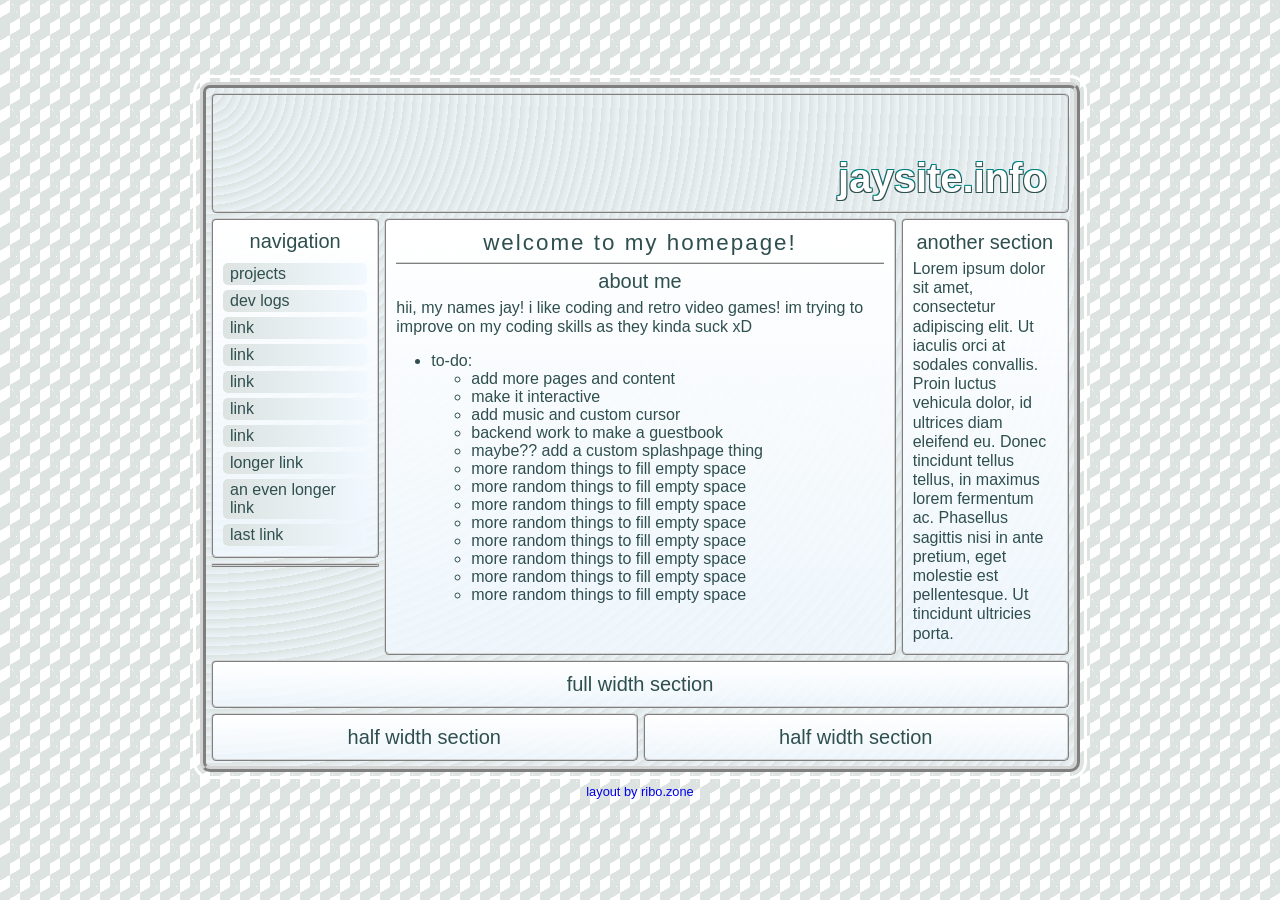
==== commit 52d18161: "updated site via upload" ====
--- a/index.html
+++ b/index.html
@@ -2,7 +2,7 @@
 <html>
 <head>
 	<meta charset="utf-8">
-	<link href="cyanobacteria.css" rel="stylesheet" type="text/css" media="all">
+	<link href="style.css" rel="stylesheet" type="text/css" media="all">
 	<meta name="viewport" content="width=device-width, initial-scale=1">
 	<title>PAGE TITLE HERE</title>
 </head>
@@ -11,22 +11,22 @@
 	<div class="container">
 
 		<header>
-			<span>site name here</span>
+			<span>jaysite.info</span>
 		</header>
 		
 		<div class="small">
 			<nav>
 				<div>navigation</div>
+				<a href="projects.html">projects</a>
+				<a href="devlogs.html">dev logs</a>
 				<a href="">link</a>
-				<a>link</a>
-				<a>link</a>
-				<a>link</a>
-				<a>link</a>
-				<a>link</a>
-				<a>link</a>
-				<a>longer link</a>
-				<a>an even longer link</a>
-				<a>last link</a>
+				<a href="">link</a>
+				<a href="">link</a>
+				<a href="">link</a>
+				<a href="">link</a>
+				<a href="">longer link</a>
+				<a href="">an even longer link</a>
+				<a href="">last link</a>
 			</nav>
 			<!-- optional spot for styled button outside the navigation box -->
 			<img src="">
@@ -34,36 +34,30 @@
 		
 		<section class="half">
 			<h1>welcome to my homepage!</h1>
-			<h2>Heading 2</h2>
-			<h3>Heading 3</h3>
-			<h4>Heading 4</h4>
+			<h2>about me</h2>
 			<p>
-				<strong>This is strong,</strong>
-				this is normal, and
-				<em>this is emphasized!</em>
-				<a href="#">This is a link.</a>
-				<sup>This is superscript;</sup>
-				<sub>this is subscript.</sub>
-				<code>This is code.</code>
-				<s>This is strikethrough.</s>
+				hii, my names jay! i like coding and retro video games!
+				im trying to improve on my coding skills as they kinda suck xD
 			</p>
 			<ul>
-				<li>Unordered list item 1</li>
-				<li>Unordered list item 2
+				<li>to-do:
 					<ul>
-						<li>Nested list</li>
+						<li>add more pages and content</li>
+						<li>make it interactive</li>
+						<li>add music and custom cursor</li>
+						<li>backend work to make a guestbook</li>
+						<li>maybe?? add a custom splashpage thing</li>
+						<li>more random things to fill empty space</li>
+						<li>more random things to fill empty space</li>
+						<li>more random things to fill empty space</li>
+						<li>more random things to fill empty space</li>
+						<li>more random things to fill empty space</li>
+						<li>more random things to fill empty space</li>
+						<li>more random things to fill empty space</li>
+						<li>more random things to fill empty space</li>
+
 					</ul>
 				</li>
-				<li>Unordered list item 3</li>
-			</ul>
-			<ol>
-				<li>Unordered list item 1</li>
-				<li>Unordered list item 2
-					<ul>
-						<li>Nested list</li>
-					</ul>
-				</li>
-				<li>Unordered list item 3</li>
 			</ol>
 		</section>
 				
--- a/style.css
+++ b/style.css
@@ -0,0 +1,194 @@
+/* CYANOBACTERIA.CSS v1.1 */
+/* HTML/CSS layout template from https://ribo.zone/free/layouts/ */
+/* last updated: june 28, 2026 */
+
+/* start light mode styling */
+	:root {
+		--text: darkslategrey;
+		--border: lightgrey;
+		--accent: teal;
+		--bg: #dce3e1;
+		--gradient-top: white;
+		--gradient-bottom: rgb(240, 248, 255, .8);
+	}
+	header {
+		background: url('../../../microscopy/arthrospira.png');
+	}
+/* end light mode styling */
+
+
+/* start dark mode styling */
+	@media (prefers-color-scheme: dark) {
+		:root {
+			--text: white;
+			--border: #5a7678;
+			--accent: #74C365;
+			--bg: rgb(0,60,60,.8);
+			--gradient-bottom: rgb(0, 50, 60);
+			--gradient-top: darkslategrey;
+			a:link { color: lightblue; }
+		}
+		header {
+			background: url('../../../microscopy/dolichospermum.png');
+		}
+	}
+/* end dark mode styling */
+
+
+* { 
+	box-sizing: border-box;
+	scrollbar-color:  var(--border) var(--gradient-bottom);
+}
+html {
+	overscroll-behavior: none;
+}
+body {
+	padding: 10px;
+	font-family: 'MS PGothic', sans-serif;
+	color: var(--text);
+
+	/* page background pattern */
+	background-color: var(--gradient-top);
+	background-image:  linear-gradient(30deg, var(--bg) 12%, transparent 12.5%, transparent 87%, var(--bg) 87.5%, var(--bg)), linear-gradient(150deg, var(--bg) 12%, transparent 12.5%, transparent 87%, var(--bg) 87.5%, var(--bg)), linear-gradient(30deg, var(--bg) 12%, transparent 12.5%, transparent 87%, var(--bg) 87.5%, var(--bg)), linear-gradient(150deg, var(--bg) 12%, transparent 12.5%, transparent 87%, var(--bg) 87.5%, var(--bg)), linear-gradient(60deg, var(--bg) 25%, transparent 25.5%, transparent 75%, var(--bg) 75%, var(--bg)), linear-gradient(60deg, var(--bg) 25%, transparent 25.5%, transparent 75%, var(--bg) 75%, var(--bg));
+	background-size: 20px 35px;
+	background-position: 0 0, 0 0, 10px 18px, 10px 18px, 0 0, 10px 18px;
+}
+
+
+.container {
+	max-width: 55rem;
+	margin: 5vw auto 12px auto;
+	border: 6px ridge var(--border);
+	outline: 3px solid var(--gradient-top);
+	outline-offset: 4px;
+	border-radius: 10px;
+	display: flex;
+	flex-wrap: wrap;
+	padding: 5px;
+	gap: 5px;
+
+	/* container background pattern */
+	background-color: var(--gradient-bottom);
+	background-image:  repeating-radial-gradient( circle at 0 0, transparent 0, var(--gradient-bottom) 9px ), repeating-linear-gradient( var(--bg), var(--bg));
+}
+/* these control the column widths */
+.small { flex: 1 1 9%; }
+.large { flex: 1 1 82%; }
+.full { flex: 1 1 100%; }
+.half { flex: 1 1 49%; }
+
+
+header {
+	background-size: cover;
+	background-position: center;
+	width: 100%;
+	height: 120px; /* change banner height here*/
+	border: 2px ridge var(--border);
+	border-radius: 5px;
+	position: relative;
+}
+header span {
+	font-size: 2.5rem;
+	position: absolute;
+	bottom: 0;
+	right: 10px;
+	margin: 10px;
+	font-weight: bold;
+	text-shadow: 1px 1px var(--text),
+		-1px 1px var(--text),
+		1px -1px var(--accent),
+		-1px -1px var(--accent);
+	color: var(--gradient-top);
+}
+
+
+nav {
+	border: 2px ridge var(--border);
+	border-radius: 5px;
+	padding: 5px;
+	background: linear-gradient(var(--gradient-top),var(--gradient-bottom));
+}
+nav div {
+	text-align: center;
+	font-size: 1.25rem;
+	margin: 5px 5px 10px 5px;
+}
+nav a {
+	display: block;
+	margin: 5px;
+	background: linear-gradient(to right,var(--bg),var(--gradient-bottom));
+	border-radius: 5px;
+	padding: 2px 7px;
+	text-decoration: none;
+}
+nav a:link, nav a:visited { 
+	color: var(--text);
+}
+nav a:hover, nav a:focus {
+	background: linear-gradient(to right,var(--bg), var(--gradient-bottom), var(--gradient-top));
+}
+
+/* optional button styling like in the preview */
+div.small > img {
+	display: block;
+	margin: 5px auto;
+	border:2px ridge var(--border);
+	border-radius: 5px;
+}
+
+
+section {
+	border: 2px ridge var(--border);
+	border-radius: 5px;
+	background: linear-gradient(var(--gradient-top),var(--gradient-bottom));
+	padding: 5px;
+}
+
+
+footer {
+	text-align: center;
+	margin-bottom: 5vw;
+	font-size: 0.8rem;
+}
+footer a { 
+	text-decoration: none;
+}
+
+
+h1, h2, h3, h4, h5, h6, p  { 
+	margin: 5px;
+	line-height: 1.2;
+}
+h1 { 
+	font-size: 1.4rem;
+	letter-spacing: 2px;
+	font-weight: normal;
+	text-align: center;
+	border-bottom: 2px ridge var(--border);
+	padding-bottom: 5px;
+}
+h2 { 
+	font-size: 1.25rem;
+	font-weight: normal;
+	text-align: center;
+}
+h3 { 
+	font-size: 1.1rem;
+}
+h4 { 
+	font-size: 1rem;
+	color: var(--accent);
+	padding-left: 12px;
+}
+
+/* prevents overflow on smaller screens */
+img { max-width: 100%; }
+pre { overflow-x: auto; }
+
+
+a:hover, a:focus {
+	font-style: italic;
+}
+a:visited {
+	color: var(--accent);
+}
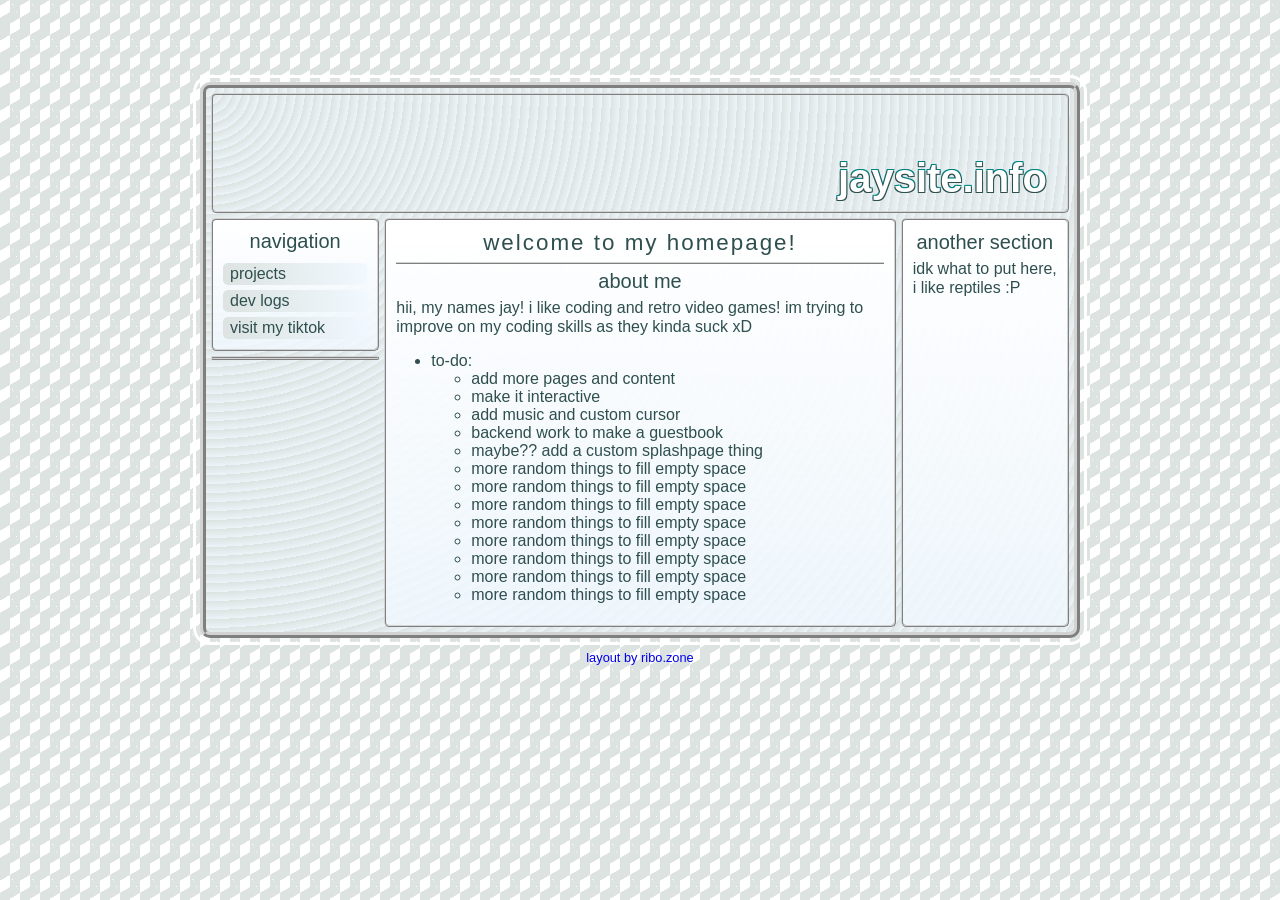
==== commit 9cb16a0e: "Add files via upload" ====
--- a/index.html
+++ b/index.html
@@ -4,7 +4,7 @@
 	<meta charset="utf-8">
 	<link href="style.css" rel="stylesheet" type="text/css" media="all">
 	<meta name="viewport" content="width=device-width, initial-scale=1">
-	<title>PAGE TITLE HERE</title>
+	<title>jaysite.info	</title>
 </head>
 <body>
 
@@ -19,14 +19,7 @@
 				<div>navigation</div>
 				<a href="projects.html">projects</a>
 				<a href="devlogs.html">dev logs</a>
-				<a href="">link</a>
-				<a href="">link</a>
-				<a href="">link</a>
-				<a href="">link</a>
-				<a href="">link</a>
-				<a href="">longer link</a>
-				<a href="">an even longer link</a>
-				<a href="">last link</a>
+				<a href="https://www.tiktok.com/@sadisticjay" target="_blank" rel="noopener noreferrer">visit my tiktok</a>
 			</nav>
 			<!-- optional spot for styled button outside the navigation box -->
 			<img src="">
@@ -63,19 +56,7 @@
 				
 		<section class="small">
 			<h2>another section</h2>
-			<p>Lorem ipsum dolor sit amet, consectetur adipiscing elit. Ut iaculis orci at sodales convallis. Proin luctus vehicula dolor, id ultrices diam eleifend eu. Donec tincidunt tellus tellus, in maximus lorem fermentum ac. Phasellus sagittis nisi in ante pretium, eget molestie est pellentesque. Ut tincidunt ultricies porta.</p>
-		</section>
-		
-		<section class="full">
-			<h2>full width section</h2>
-		</section>
-		
-		<section class="half">
-			<h2>half width section</h2>
-		</section>
-		
-		<section class="half">
-			<h2>half width section</h2>
+			<p>idk what to put here, i like reptiles :P</p>
 		</section>
 		
 	</div>
